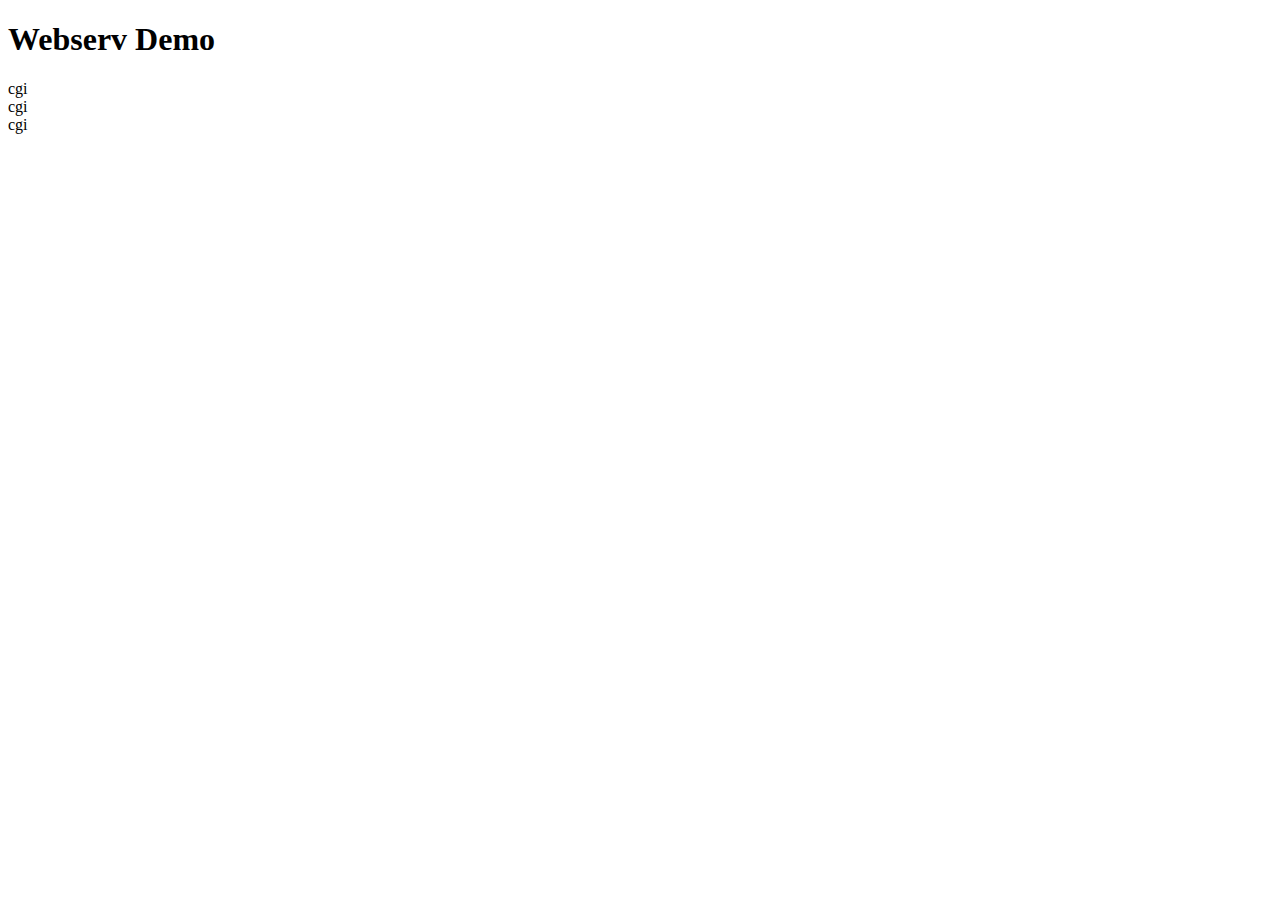
==== requirements/www/index.html @ 1c686ed4 "Add example www" ====
<!doctype html>
<html lang="en">
  <head>
    <meta charset="utf-8">
    <meta name="viewport" content="width=device-width, initial-scale=1">
    <title>Webserv demo</title>
    <link href="https://cdn.jsdelivr.net/npm/bootstrap@5.3.2/dist/css/bootstrap.min.css" rel="stylesheet" integrity="sha384-T3c6CoIi6uLrA9TneNEoa7RxnatzjcDSCmG1MXxSR1GAsXEV/Dwwykc2MPK8M2HN" crossorigin="anonymous">
  </head>
  <body>
	<div class="container text-center">
    <h1>Webserv Demo</h1>
	<div class="row">
		<div class="col">
			cgi
		</div>
		<div class="col">
			cgi
		</div>
		<div class="col">
			cgi
		</div>
	</div>
	</div>

    <script src="https://cdn.jsdelivr.net/npm/bootstrap@5.3.2/dist/js/bootstrap.bundle.min.js" integrity="sha384-C6RzsynM9kWDrMNeT87bh95OGNyZPhcTNXj1NW7RuBCsyN/o0jlpcV8Qyq46cDfL" crossorigin="anonymous"></script>
  </body>
</html>
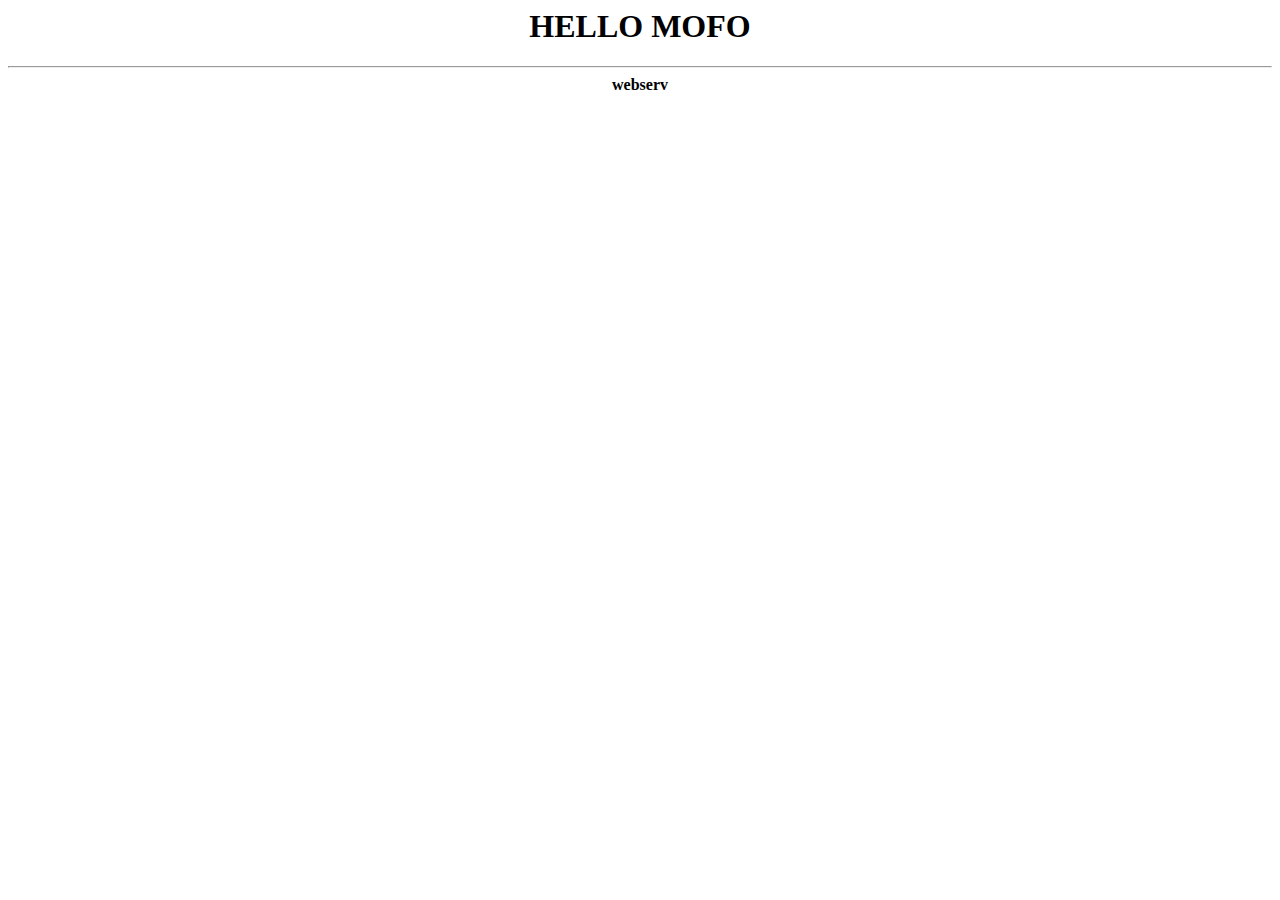
==== commit 9b309cf8: "HANDLEGETREQUEST" ====
--- a/requirements/www/index.html
+++ b/requirements/www/index.html
@@ -1,27 +1,8 @@
-<!doctype html>
-<html lang="en">
-  <head>
-    <meta charset="utf-8">
-    <meta name="viewport" content="width=device-width, initial-scale=1">
-    <title>Webserv demo</title>
-    <link href="https://cdn.jsdelivr.net/npm/bootstrap@5.3.2/dist/css/bootstrap.min.css" rel="stylesheet" integrity="sha384-T3c6CoIi6uLrA9TneNEoa7RxnatzjcDSCmG1MXxSR1GAsXEV/Dwwykc2MPK8M2HN" crossorigin="anonymous">
-  </head>
-  <body>
-	<div class="container text-center">
-    <h1>Webserv Demo</h1>
-	<div class="row">
-		<div class="col">
-			cgi
-		</div>
-		<div class="col">
-			cgi
-		</div>
-		<div class="col">
-			cgi
-		</div>
-	</div>
-	</div>
-
-    <script src="https://cdn.jsdelivr.net/npm/bootstrap@5.3.2/dist/js/bootstrap.bundle.min.js" integrity="sha384-C6RzsynM9kWDrMNeT87bh95OGNyZPhcTNXj1NW7RuBCsyN/o0jlpcV8Qyq46cDfL" crossorigin="anonymous"></script>
-  </body>
+<html>
+        <title>MOFO</title>
+            <head>
+                <center><h1> HELLO MOFO </h1></center>
+                <hr>
+                <body><center><b>webserv</b></center></body>
+            </head>
 </html>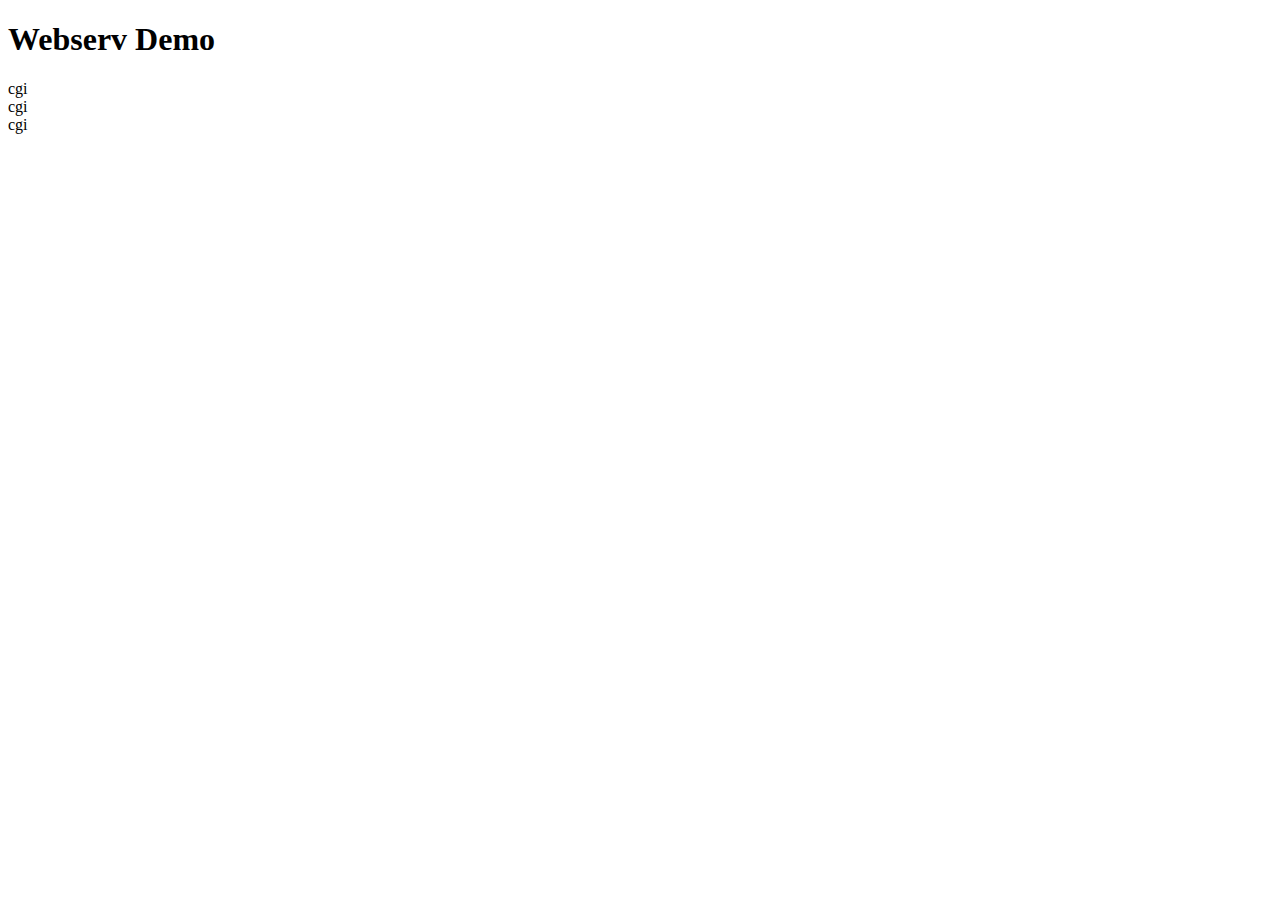
==== commit 46d3eb3a: "Merge pull request #2 from p-molnar/www" ====
--- a/requirements/www/index.html
+++ b/requirements/www/index.html
@@ -1,8 +1,27 @@
-<html>
-        <title>MOFO</title>
-            <head>
-                <center><h1> HELLO MOFO </h1></center>
-                <hr>
-                <body><center><b>webserv</b></center></body>
-            </head>
+<!doctype html>
+<html lang="en">
+  <head>
+    <meta charset="utf-8">
+    <meta name="viewport" content="width=device-width, initial-scale=1">
+    <title>Webserv demo</title>
+    <link href="https://cdn.jsdelivr.net/npm/bootstrap@5.3.2/dist/css/bootstrap.min.css" rel="stylesheet" integrity="sha384-T3c6CoIi6uLrA9TneNEoa7RxnatzjcDSCmG1MXxSR1GAsXEV/Dwwykc2MPK8M2HN" crossorigin="anonymous">
+  </head>
+  <body>
+	<div class="container text-center">
+    <h1>Webserv Demo</h1>
+	<div class="row">
+		<div class="col">
+			cgi
+		</div>
+		<div class="col">
+			cgi
+		</div>
+		<div class="col">
+			cgi
+		</div>
+	</div>
+	</div>
+
+    <script src="https://cdn.jsdelivr.net/npm/bootstrap@5.3.2/dist/js/bootstrap.bundle.min.js" integrity="sha384-C6RzsynM9kWDrMNeT87bh95OGNyZPhcTNXj1NW7RuBCsyN/o0jlpcV8Qyq46cDfL" crossorigin="anonymous"></script>
+  </body>
 </html>